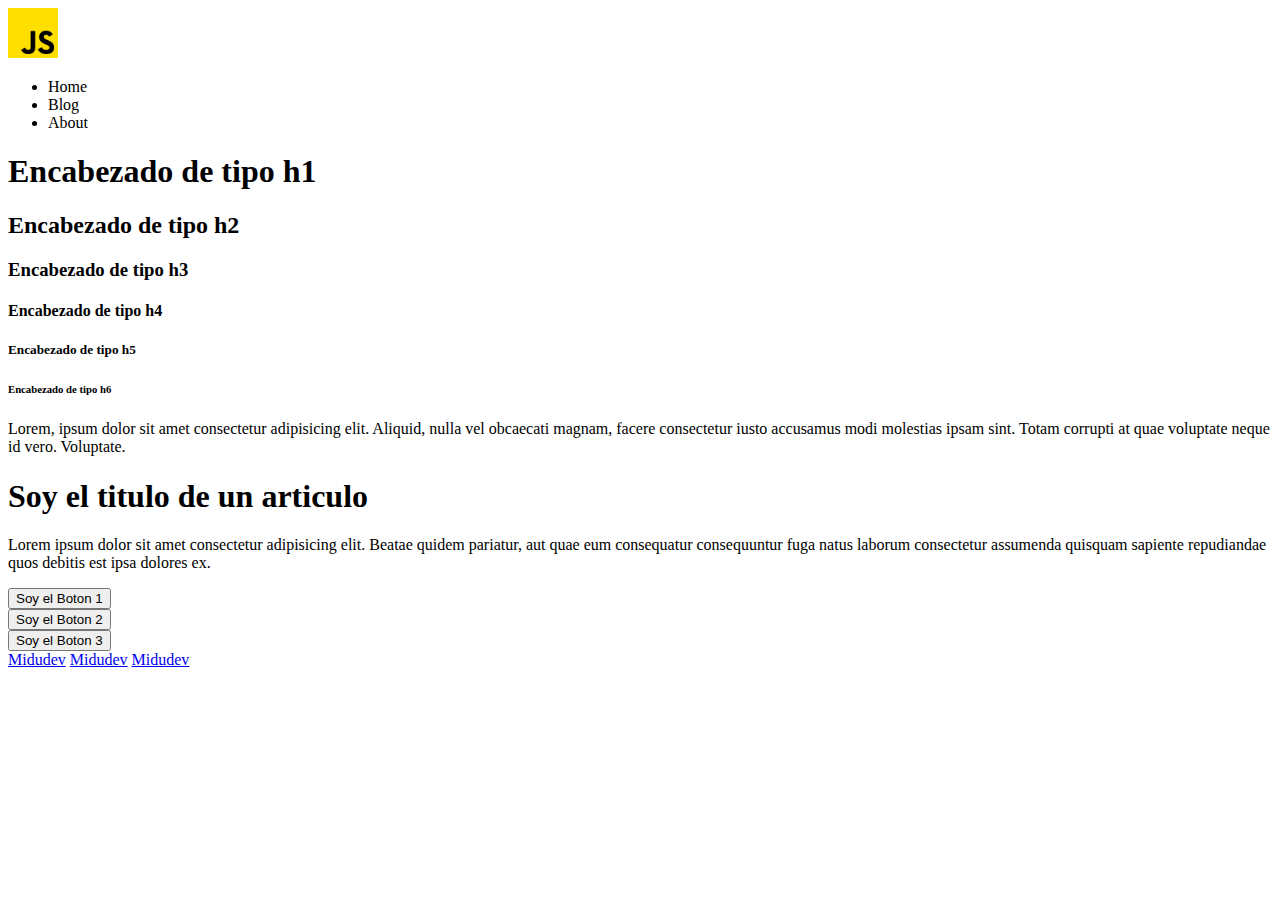
==== index.html @ b36b4647 "actualizacion semana 01" ====
<!DOCTYPE html>
<html lang="en">
  <head>
    <meta charset="UTF-8" />
    <meta http-equiv="X-UA-Compatible" content="IE=edge" />
    <meta name="viewport" content="width=device-width, initial-scale=1.0" />
    <title>Etiquetas HTML5</title>
  </head>
  <body>
    <!--ESTE ES UN COMENTARIO-->
    <!--ASI SE HACE UN COMENTARIO-->
    <!--EL HEADER SE USA PARA DEFINIR LA CABECERA DE MIA PAGINA WEB-->
    <header>
      <img src="./js.png" alt="Logo de la empresa" height="50px" width="50px" />

      <nav>
        <ul>
          <li>Home</li>
          <li>Blog</li>
          <li>About</li>
        </ul>
      </nav>
    </header>
    <!--El main se usa para defini el cuerpo de mi página Web-->
    <main>
      <!--Todos los Encabezados-->
      <!--solo debe de haber un h1 por página-->
      <h1>Encabezado de tipo h1</h1>
      <!--conforme valla dismuinuyendo la jerarquia del encabezado-->
      <h2>Encabezado de tipo h2</h2>
      <h3>Encabezado de tipo h3</h3>
      <h4>Encabezado de tipo h4</h4>
      <h5>Encabezado de tipo h5</h5>
      <h6>Encabezado de tipo h6</h6>

      <!--Parrafos-->
      <p>
        Lorem, ipsum dolor sit amet consectetur adipisicing elit. Aliquid, nulla
        vel obcaecati magnam, facere consectetur iusto accusamus modi molestias
        ipsam sint. Totam corrupti at quae voluptate neque id vero. Voluptate.
      </p>
      <!--sier para mostra informacion en nuestra página Web-->
      <article>
        <h1>Soy el titulo de un articulo</h1>
        <p>
          Lorem ipsum dolor sit amet consectetur adipisicing elit. Beatae quidem
          pariatur, aut quae eum consequatur consequuntur fuga natus laborum
          consectetur assumenda quisquam sapiente repudiandae quos debitis est
          ipsa dolores ex.
        </p>
      </article>
      <!--Section se usa para agrupar un conjunto de elementos-->
      <section>
        <div>
            <button>Soy el Boton 1</button>
        </div>
        <div>
            <button>Soy el Boton 2</button>
        </div>
        <div>
            <button>Soy el Boton 3</button>
        </div>
      </sectio>
      <!--el aside tambien se pued usar com ocontenedor pero generalmente s usa con sidebar o en contenedores laterales-->
      <aside>
        <a href="http://midu.dev/">Midudev</a>
        <a href="http://midu.dev/">Midudev</a>
        <a href="http://midu.dev/">Midudev</a>
      </aside>
    </main>
    <!--El footer se utiliza para definir el pie de pagina-->
    <footer></footer>
  </body>
</html>
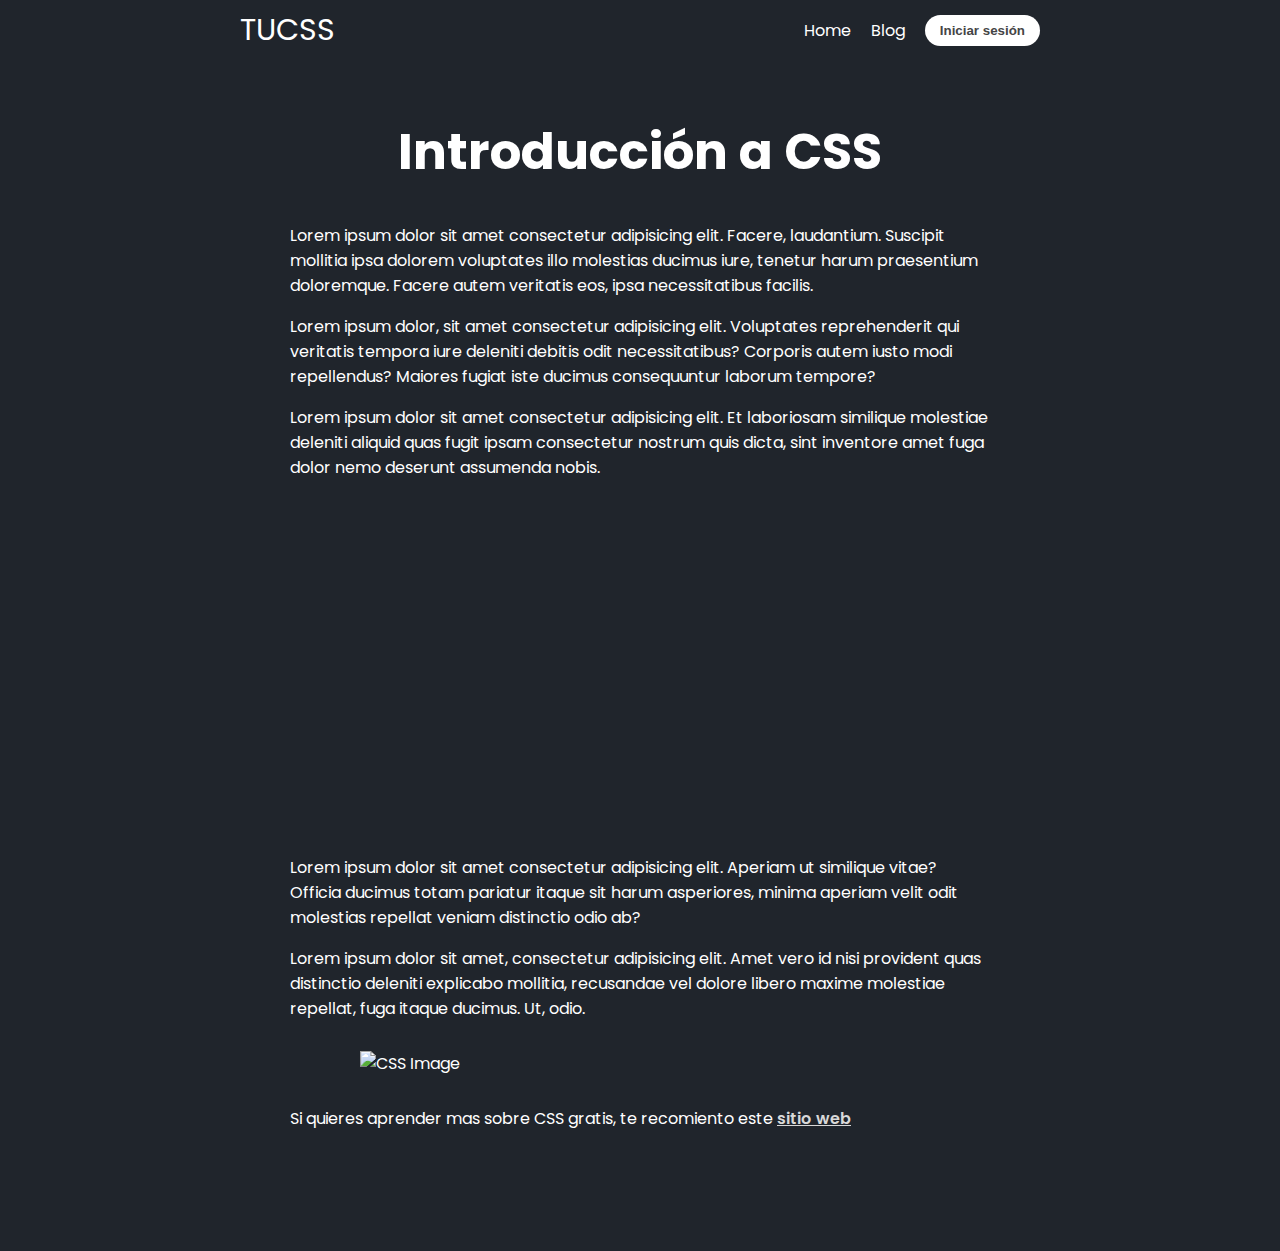
==== commit b8a23005: "primero pasos CSS" ====
--- a/index.html
+++ b/index.html
@@ -4,71 +4,172 @@
     <meta charset="UTF-8" />
     <meta http-equiv="X-UA-Compatible" content="IE=edge" />
     <meta name="viewport" content="width=device-width, initial-scale=1.0" />
-    <title>Etiquetas HTML5</title>
+    <style>
+      @import url("https://fonts.googleapis.com/css2?family=Poppins:wght@400;500;600;700&display=swap");
+      * {
+        box-sizing: border-box;
+      }
+
+      body {
+        margin: 0;
+        height: 100%;
+        width: 100%;
+        font-family: "Poppins", sans-serif;
+        background-color: #20252c;
+      }
+      main {
+        
+        min-height: 100vh;
+        padding: 20px;
+        color: #fff;
+        
+      }
+      article {
+        max-width: 700px;
+        margin: 0 auto;
+      }
+
+      h1 {
+        font-size: 50px;
+        text-align: center;
+      }
+      .video-youtube {
+        display: flex;
+        justify-content: center;
+        margin: 30px;
+      }
+
+      .imagen {
+        display: flex;
+        justify-content: center;
+        margin: 30px;
+      }
+      .referencia {
+        margin-bottom: 100px;
+      }
+      .referencia-link {
+        color: rgb(216, 216, 216);
+        font-weight: 600;
+      }
+      header{
+        height: 60px;
+        background-color: #20252c;
+        
+      }
+      .menu-navegacion{
+        max-width: 800px;
+        height: 100%;
+        margin: 0 auto;
+        color: #fff;
+        
+        
+      }
+     
+      .menu-navegacion ul{
+        height: 100%;
+        list-style-type: none;
+        margin: 0;
+        padding: 0;
+        display: flex;
+        align-items:center;
+        
+      }
+      .logo-navegacion {
+        margin-right: auto;
+        font-size: 30px;
+      }
+      .link-navegacion{
+        margin-left: 20px;
+        cursor: pointer;
+      }
+      .link-boton{
+        background-color: #fff;
+        padding: 8px 15px;
+        border-radius: 20px;
+        border: none;
+        font-weight: 600;
+        color: #454545;
+        cursor: pointer;
+      }
+    </style>
+    <title>CSS</title>
   </head>
   <body>
-    <!--ESTE ES UN COMENTARIO-->
-    <!--ASI SE HACE UN COMENTARIO-->
-    <!--EL HEADER SE USA PARA DEFINIR LA CABECERA DE MIA PAGINA WEB-->
-    <header>
-      <img src="./js.png" alt="Logo de la empresa" height="50px" width="50px" />
-
-      <nav>
+    <header class="cabecera-navegacion">
+      <nav class="menu-navegacion">
+        
         <ul>
-          <li>Home</li>
-          <li>Blog</li>
-          <li>About</li>
+          <li class="logo-navegacion">TUCSS</li>
+          <li class="link-navegacion">Home</li>
+          <li class="link-navegacion">Blog</li>
+          <li class="link-navegacion">
+            <button class="link-boton">Iniciar sesión</button>
+          </li>
         </ul>
       </nav>
     </header>
-    <!--El main se usa para defini el cuerpo de mi página Web-->
     <main>
-      <!--Todos los Encabezados-->
-      <!--solo debe de haber un h1 por página-->
-      <h1>Encabezado de tipo h1</h1>
-      <!--conforme valla dismuinuyendo la jerarquia del encabezado-->
-      <h2>Encabezado de tipo h2</h2>
-      <h3>Encabezado de tipo h3</h3>
-      <h4>Encabezado de tipo h4</h4>
-      <h5>Encabezado de tipo h5</h5>
-      <h6>Encabezado de tipo h6</h6>
-
-      <!--Parrafos-->
-      <p>
-        Lorem, ipsum dolor sit amet consectetur adipisicing elit. Aliquid, nulla
-        vel obcaecati magnam, facere consectetur iusto accusamus modi molestias
-        ipsam sint. Totam corrupti at quae voluptate neque id vero. Voluptate.
-      </p>
-      <!--sier para mostra informacion en nuestra página Web-->
       <article>
-        <h1>Soy el titulo de un articulo</h1>
+        <h1>Introducción a CSS</h1>
         <p>
-          Lorem ipsum dolor sit amet consectetur adipisicing elit. Beatae quidem
-          pariatur, aut quae eum consequatur consequuntur fuga natus laborum
-          consectetur assumenda quisquam sapiente repudiandae quos debitis est
-          ipsa dolores ex.
+          Lorem ipsum dolor sit amet consectetur adipisicing elit. Facere,
+          laudantium. Suscipit mollitia ipsa dolorem voluptates illo molestias
+          ducimus iure, tenetur harum praesentium doloremque. Facere autem
+          veritatis eos, ipsa necessitatibus facilis.
+        </p>
+        <p>
+          Lorem ipsum dolor, sit amet consectetur adipisicing elit. Voluptates
+          reprehenderit qui veritatis tempora iure deleniti debitis odit
+          necessitatibus? Corporis autem iusto modi repellendus? Maiores fugiat
+          iste ducimus consequuntur laborum tempore?
+        </p>
+        <p>
+          Lorem ipsum dolor sit amet consectetur adipisicing elit. Et laboriosam
+          similique molestiae deleniti aliquid quas fugit ipsam consectetur
+          nostrum quis dicta, sint inventore amet fuga dolor nemo deserunt
+          assumenda nobis.
+        </p>
+        <div class="video-youtube">
+          <iframe
+            width="560"
+            height="315"
+            src="https://www.youtube.com/embed/Bfvfi6Cr7JY"
+            title="YouTube video player"
+            frameborder="0"
+            allow="accelerometer; autoplay; clipboard-write; encrypted-media; gyroscope; picture-in-picture"
+            allowfullscreen
+          ></iframe>
+        </div>
+        <p>
+          Lorem ipsum dolor sit amet consectetur adipisicing elit. Aperiam ut
+          similique vitae? Officia ducimus totam pariatur itaque sit harum
+          asperiores, minima aperiam velit odit molestias repellat veniam
+          distinctio odio ab?
+        </p>
+        <p>
+          Lorem ipsum dolor sit amet, consectetur adipisicing elit. Amet vero id
+          nisi provident quas distinctio deleniti explicabo mollitia, recusandae
+          vel dolore libero maxime molestiae repellat, fuga itaque ducimus. Ut,
+          odio.
+        </p>
+        <div class="imagen">
+          <img
+            src="https://disenowebakus.net/imagenes/articulos/aprender-css-hojas-de-estilo-en-cascada.jpg"
+            alt="CSS Image"
+            width="560"
+          />
+        </div>
+        <p class="referencia">
+          Si quieres aprender mas sobre CSS gratis, te recomiento este
+          <a
+            class="referencia-link"
+            href="https://www.w3schools.com/css/default.asp"
+            target="_blank"
+          >
+            sitio web</a
+          >
         </p>
       </article>
-      <!--Section se usa para agrupar un conjunto de elementos-->
-      <section>
-        <div>
-            <button>Soy el Boton 1</button>
-        </div>
-        <div>
-            <button>Soy el Boton 2</button>
-        </div>
-        <div>
-            <button>Soy el Boton 3</button>
-        </div>
-      </sectio>
-      <!--el aside tambien se pued usar com ocontenedor pero generalmente s usa con sidebar o en contenedores laterales-->
-      <aside>
-        <a href="http://midu.dev/">Midudev</a>
-        <a href="http://midu.dev/">Midudev</a>
-        <a href="http://midu.dev/">Midudev</a>
-      </aside>
     </main>
-    <!--El footer se utiliza para definir el pie de pagina-->
-    <footer></footer>
   </body>
 </html>
